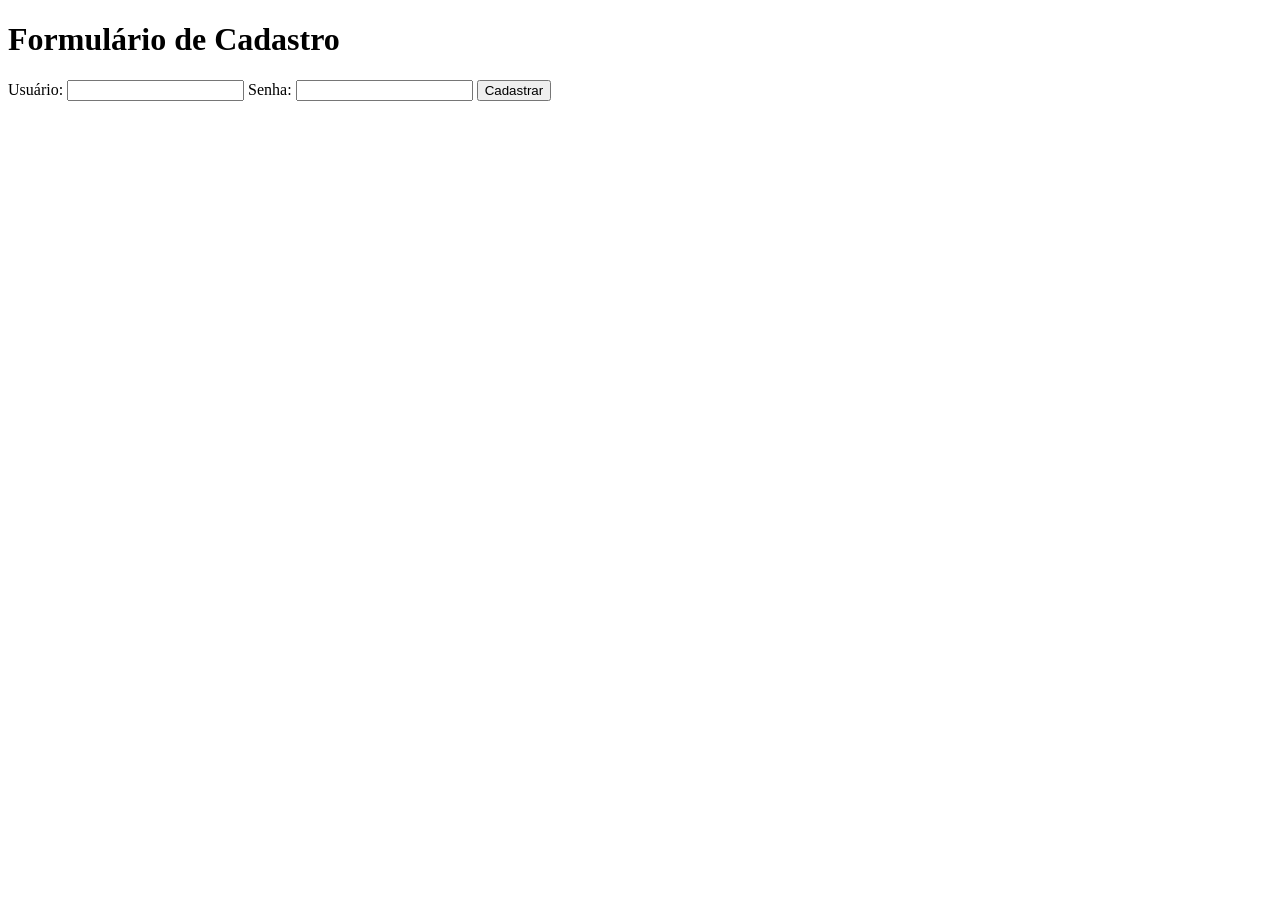
==== index.html @ 2fe2a8cd "add index.html to exercicio_ebac" ====
<!DOCTYPE html>
<html lang="pt-br">
<head>
    <meta charset="UTF-8">
    <meta name="viewport" content="width=device-width, initial-scale=1.0">
    <title>Document</title>
</head>
<body>
    <header>
        <h1>Formulário de Cadastro</h1>
    </header>
    <form>
        <label for = "user"> Usuário:  </label>
        <input type = "text" id = "user"/> 
        <label for = "password"> Senha: </label>
        <input type = "password" id = "password"/> 
        <button type = "submit"> Cadastrar </button>
    </form>
    
    
</body>
</html>
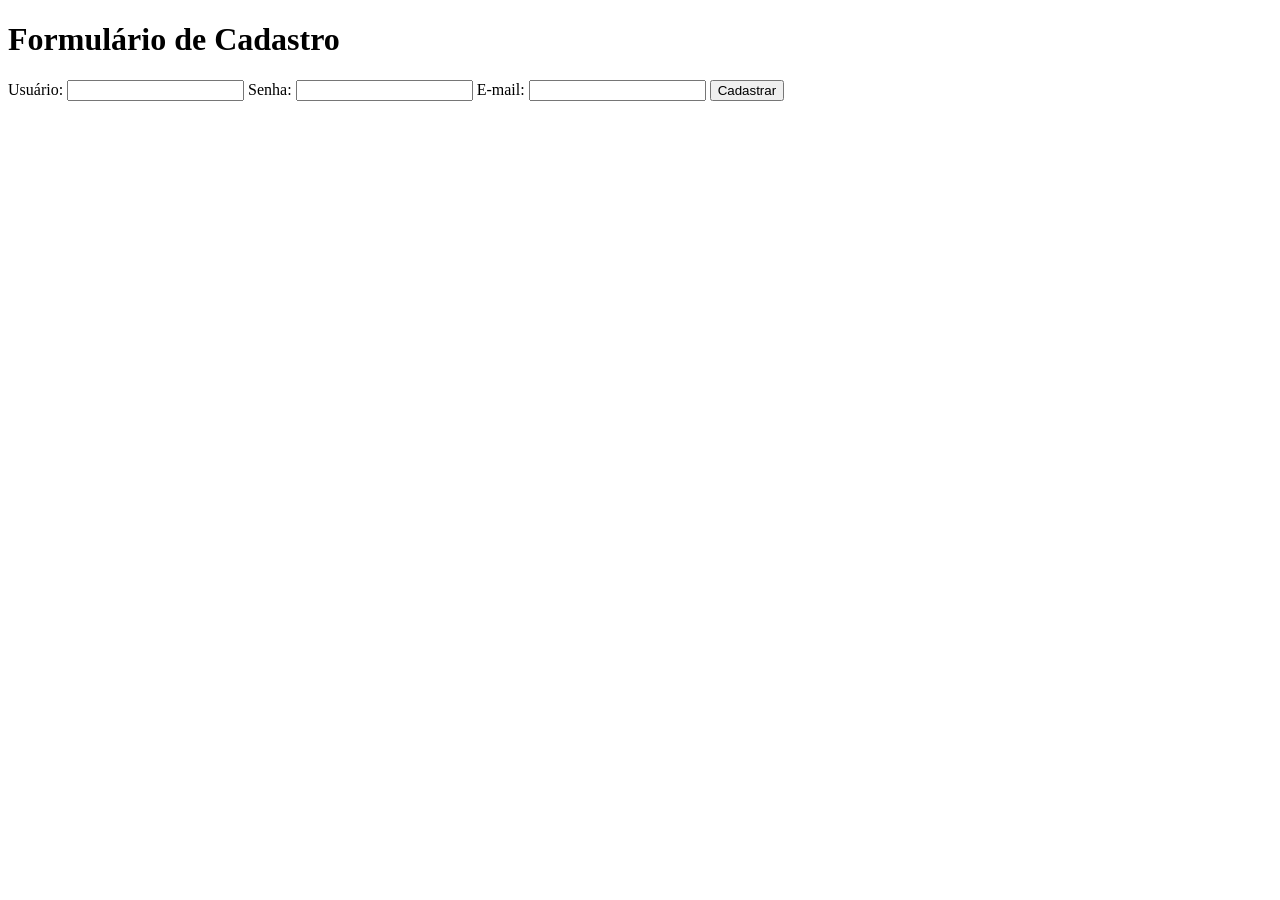
==== commit 2a62113c: "Add e-mail" ====
--- a/index.html
+++ b/index.html
@@ -14,7 +14,10 @@
         <input type = "text" id = "user"/> 
         <label for = "password"> Senha: </label>
         <input type = "password" id = "password"/> 
+        <label for = "e-mail"> E-mail: </label>
+        <input id = "e-mail" type = "email"/>
         <button type = "submit"> Cadastrar </button>
+
     </form>
     
     
